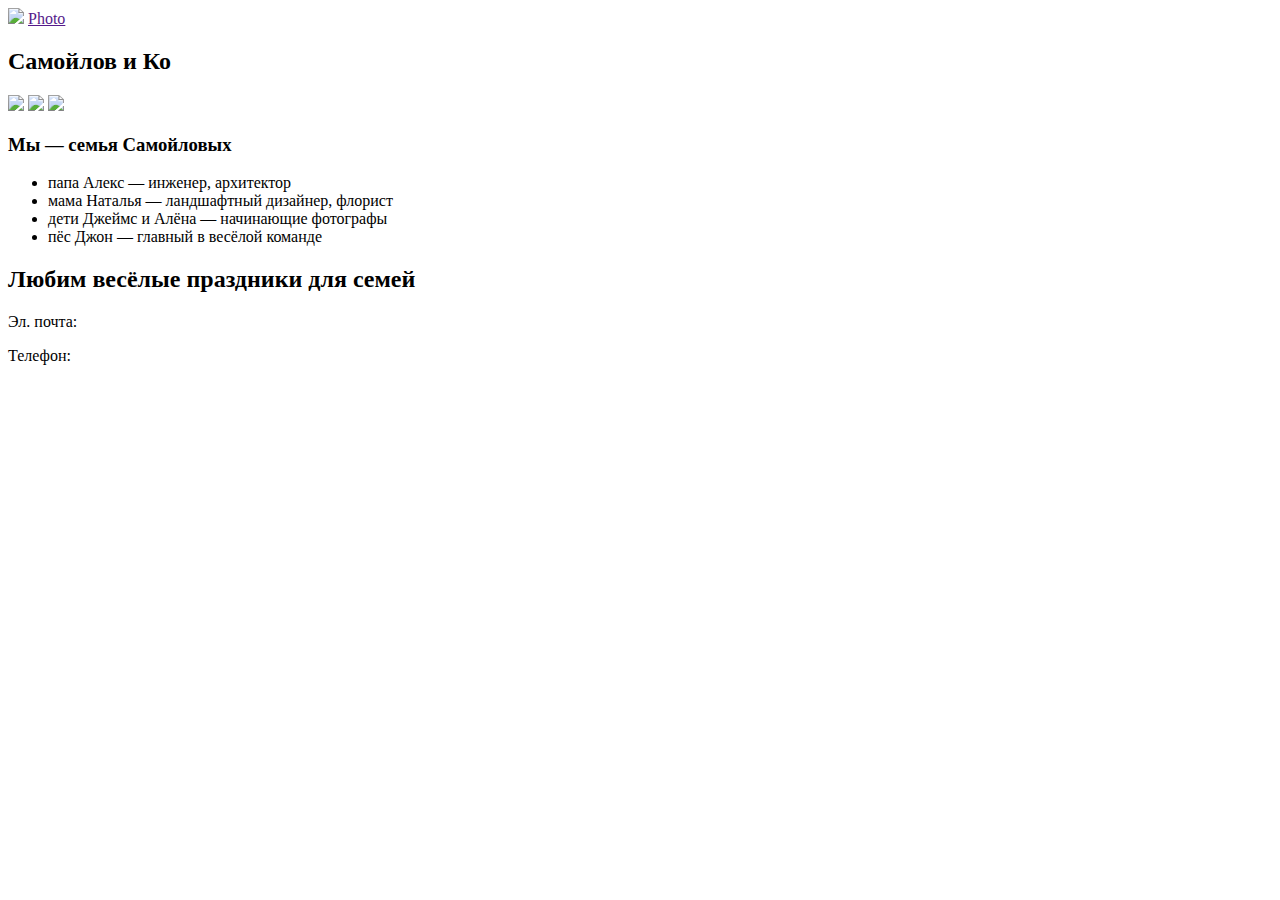
==== index.html @ 8b89a2f3 "Create index.html" ====
<html>
    <body>
        <title>Самойлов и Ко</title>
        <header>
         <img src="https://learn.logikaschool.com/uploads/2021/01/logo_0_1611261359.svg">
         <a href="">Photo</a>   



        </header >
        <main>
        <h2>Самойлов и Ко</h2>
       
       <img src="https://learn.logikaschool.com/uploads/2021/01/happy-family-2284698_1920%201_0_1611261360.png">
       <img src="https://learn.logikaschool.com/uploads/2021/01/children-817368_1920%201_0_1611261360.png">
       <img src="https://learn.logikaschool.com/uploads/2021/01/house-1158139_1920%201_0_1611261360.png">

       <h3>Мы — семья Самойловых</h3>
       <ul>
       <li>папа Алекс — инженер, архитектор</li>
       <li>мама Наталья — ландшафтный дизайнер, флорист</li>
       <li>дети Джеймс и Алёна — начинающие фотографы</li>
       <li> пёс Джон — главный в весёлой команде</li>
       </ul>
       <h2 class="kjh">Любим весёлые праздники для семей</h2>




        </main>

        <footer>
          <p> Эл. почта:</p>
          <p>Телефон:</p>


        </footer>


    </body>
</html>
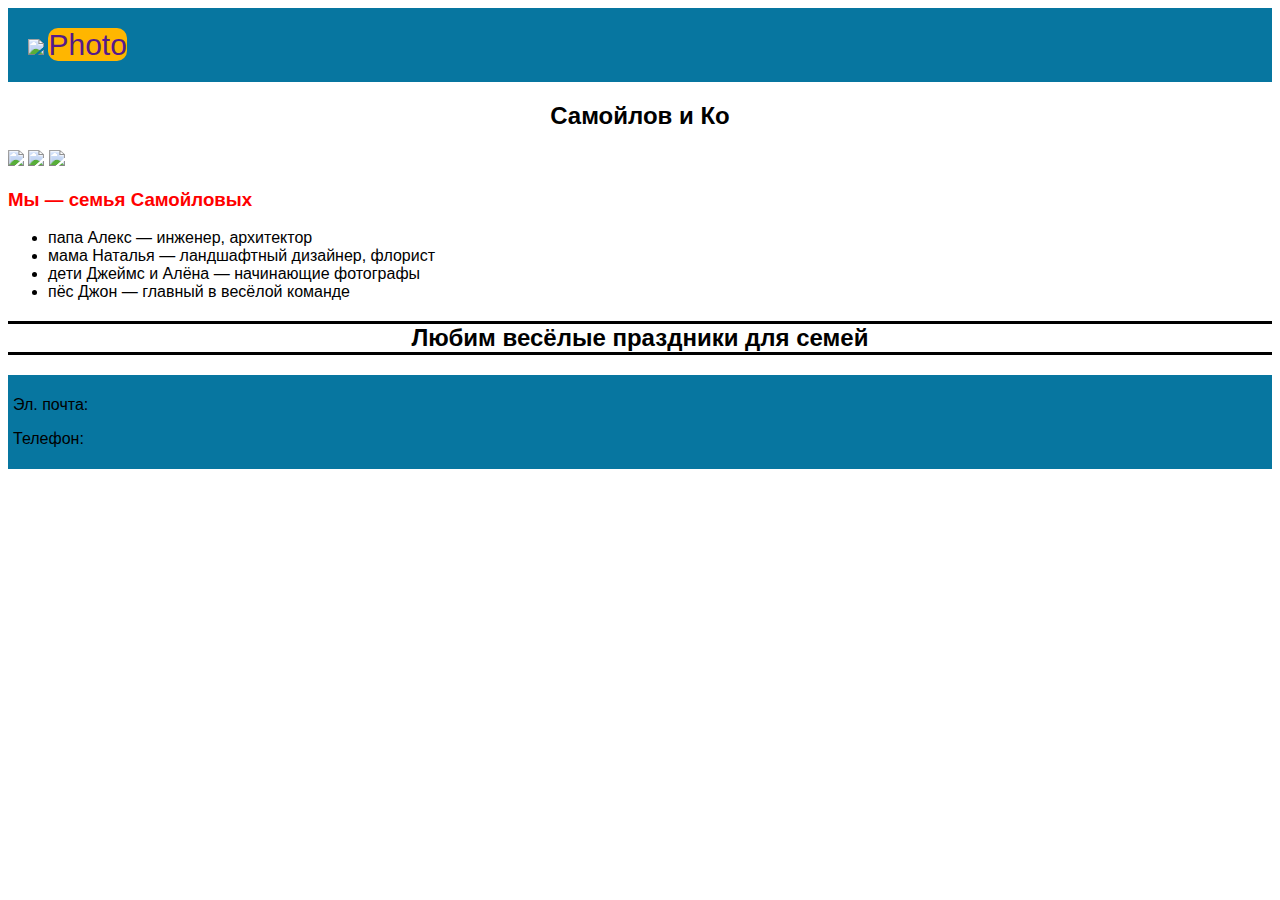
==== commit 181a7f7e: "Update index.html" ====
--- a/index.html
+++ b/index.html
@@ -1,6 +1,7 @@
 <html>
     <body>
         <title>Самойлов и Ко</title>
+        <link rel="stylesheet" type="text/css" href="css.css">
         <header>
          <img src="https://learn.logikaschool.com/uploads/2021/01/logo_0_1611261359.svg">
          <a href="">Photo</a>   
--- a/css.css
+++ b/css.css
@@ -0,0 +1,52 @@
+body {
+    font-family: sans-serif;
+}
+header {
+
+background-color:#0776A0 ;
+
+}
+header{
+
+   padding: 20px 20px 20px 20px;
+
+}
+a{
+  background-color:#FFB600;
+  font-size: 30px;
+   text-decoration: none;
+  border-radius: 10px;
+  
+
+}
+h2{
+
+ text-align: center;
+
+}
+ul{
+  
+  list-style: url(https://learn.logikaschool.com/uploads/2021/01/Arrow%201_0_1611261359.svg)
+}
+h3{
+  color: red;
+
+
+}
+h1{
+
+text-align: center;
+
+}
+footer{
+
+background-color:#0776A0 ;
+padding:  5px 5px 5px 5px;
+
+}
+.kjh{
+
+border-top:black 3px solid  ;
+border-bottom:black 3px solid ;
+
+}
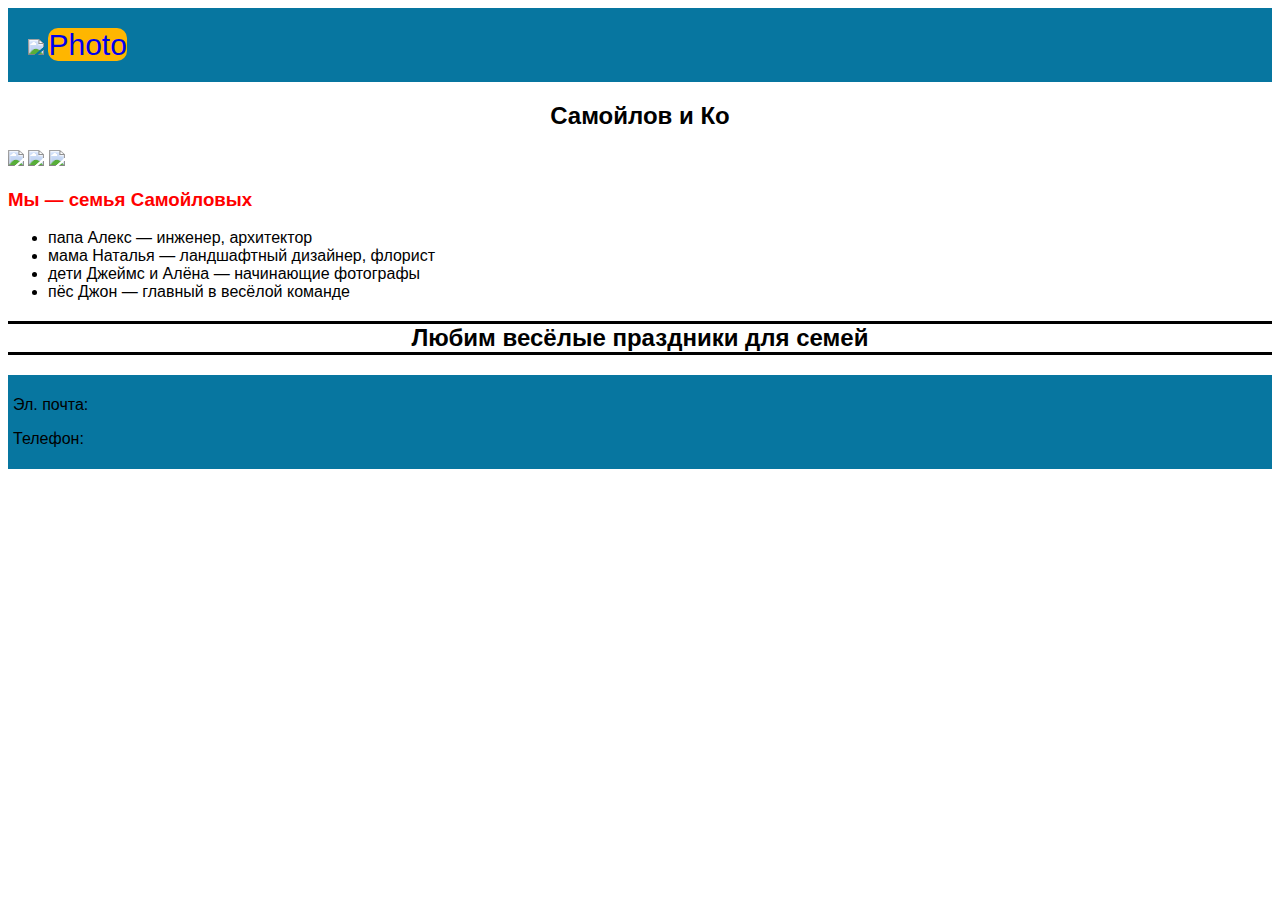
==== commit 0b0513ec: "Update index.html" ====
--- a/index.html
+++ b/index.html
@@ -4,7 +4,7 @@
         <link rel="stylesheet" type="text/css" href="css.css">
         <header>
          <img src="https://learn.logikaschool.com/uploads/2021/01/logo_0_1611261359.svg">
-         <a href="">Photo</a>   
+         <a href="https://qwertyqwertyqwertyqwertty.github.io/site/index2.html">Photo</a>   
 
 
 
